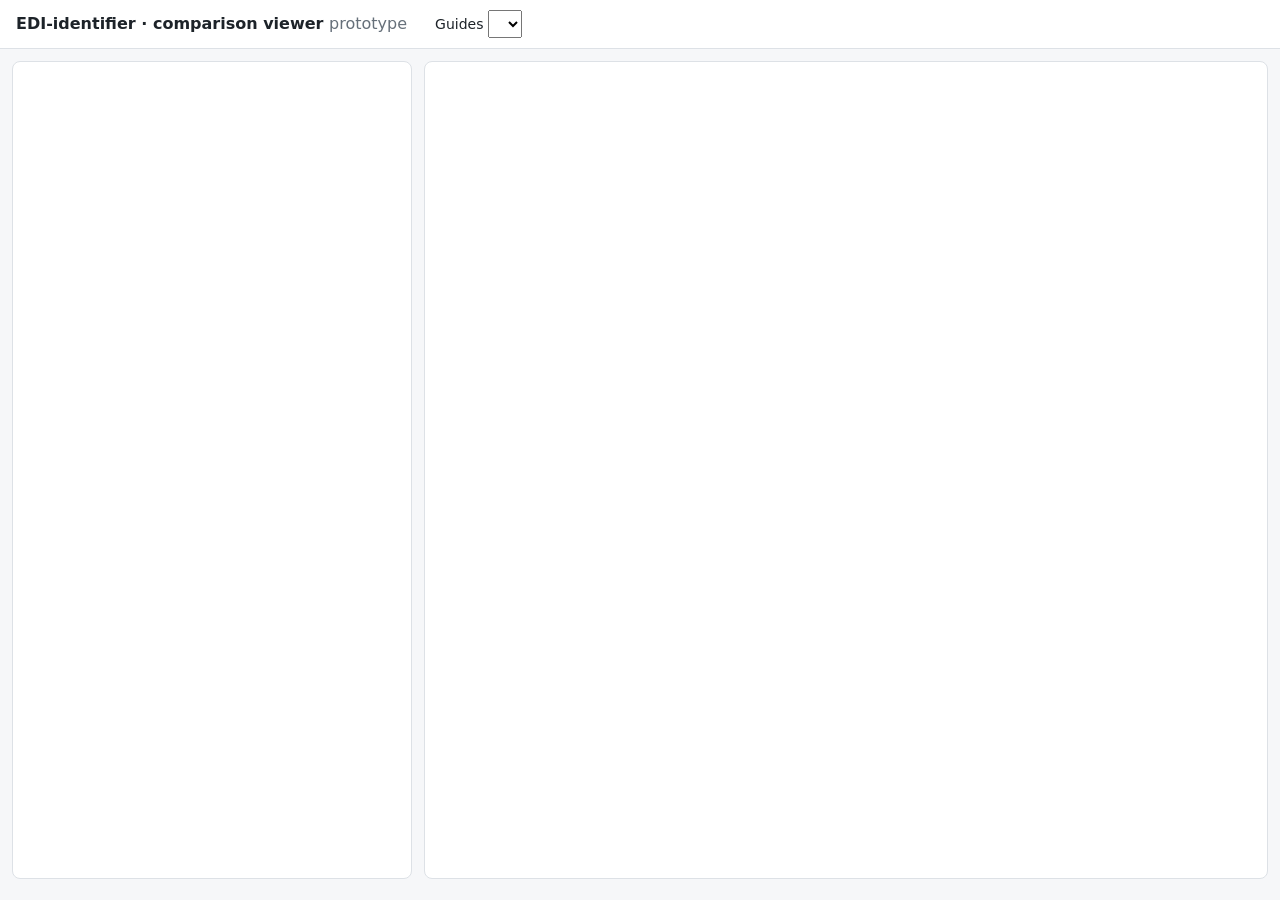
==== prototype/viewer.template.html @ 18e54642 "feat(prototype): add clickable comparison viewer on real data (DIP-14)" ====
<!doctype html>
<html lang="en">
<head>
<meta charset="utf-8">
<meta name="viewport" content="width=device-width, initial-scale=1">
<title>EDI-identifier viewer</title>
<style>
:root { --bg:#f6f7f9; --panel:#fff; --line:#dde1e6; --text:#1d2329; --muted:#66707a; --diff:#c0392b; --review:#b9770e; --one:#5d6d7e; --same:#1e8449; --accent:#1f5fae; }
* { box-sizing: border-box; }
body { margin:0; font:14px/1.45 system-ui, -apple-system, "Segoe UI", Roboto, sans-serif; color:var(--text); background:var(--bg); }
header { display:flex; gap:16px; align-items:center; padding:10px 16px; background:var(--panel); border-bottom:1px solid var(--line); flex-wrap:wrap; }
header h1 { font-size:16px; margin:0 12px 0 0; }
select { font:inherit; padding:4px 6px; }
.chips { display:flex; gap:6px; flex-wrap:wrap; }
.chip { border:1px solid var(--line); border-radius:12px; padding:2px 10px; cursor:pointer; user-select:none; background:#fff; }
.chip.off { opacity:.4; }
.layout { display:grid; grid-template-columns: 400px 1fr; gap:12px; padding:12px; height:calc(100vh - 58px); }
.panel { background:var(--panel); border:1px solid var(--line); border-radius:8px; overflow:auto; }
.list .row { display:grid; grid-template-columns: 80px 78px 1fr; gap:6px; padding:7px 10px; border-bottom:1px solid var(--line); cursor:pointer; font-size:13px; }
.list .row:hover { background:#f0f4fa; }
.list .row.sel { background:#e3edf9; }
.badge { font-size:11px; font-weight:600; text-transform:uppercase; letter-spacing:.02em; }
.v-different { color:var(--diff); } .v-review { color:var(--review); } .v-one_side { color:var(--one); } .v-same { color:var(--same); }
.key { font-family: ui-monospace, Menlo, monospace; font-size:12px; overflow:hidden; text-overflow:ellipsis; white-space:nowrap; }
.detail { padding:14px 16px; }
.detail h2 { font-size:15px; margin:0 0 4px; font-family: ui-monospace, Menlo, monospace; }
.detail .sub { color:var(--muted); margin-bottom:12px; }
.sides { display:grid; grid-template-columns:1fr 1fr; gap:12px; }
.side { border:1px solid var(--line); border-radius:8px; padding:10px 12px; }
.side h3 { margin:0 0 6px; font-size:13px; color:var(--muted); font-weight:600; }
.value { font-size:14px; margin-bottom:10px; }
.src { background:#fafbfc; border:1px solid var(--line); border-radius:6px; padding:8px 10px; margin-top:8px; }
.src .pg { font-size:12px; color:var(--muted); display:flex; justify-content:space-between; }
.src mark { background:#fff3c4; padding:0 2px; }
.src ul { margin:6px 0 0; padding-left:16px; font-family: ui-monospace, Menlo, monospace; font-size:12px; }
.why { margin:12px 0 0; padding:8px 10px; border-left:3px solid var(--accent); background:#f2f6fb; }
a { color:var(--accent); }
.only { padding:8px 10px; font-size:13px; color:var(--muted); }
</style>
</head>
<body>
<header>
  <h1>EDI-identifier · comparison viewer <span style="color:var(--muted);font-weight:400">prototype</span></h1>
  <label>Guides <select id="pair"></select></label>
  <div class="chips" id="cats"></div>
  <div class="chips" id="verdicts"></div>
</header>
<div class="layout">
  <div class="panel list" id="list"></div>
  <div class="panel detail" id="detail"></div>
</div>
<script>
const DATA = /*DATA*/null;
const CATS = ["usage", "codes", "repetition", "condition"];
const VERDICTS = ["different", "review", "one_side", "same"];
const state = { pair: 0, cats: new Set(CATS), verdicts: new Set(["different", "review"]), sel: null };
const el = id => document.getElementById(id);
const esc = s => String(s).replace(/[&<>"]/g, c => ({ "&": "&amp;", "<": "&lt;", ">": "&gt;", '"': "&quot;" })[c]);
const label = v => v.replace("_", " ");

DATA.reports.forEach((r, i) => {
  const o = document.createElement("option");
  o.value = i; o.textContent = `${DATA.guides[r.left].partner} ~ ${DATA.guides[r.right].partner}`;
  el("pair").append(o);
});
el("pair").onchange = e => { state.pair = +e.target.value; state.sel = null; render(); };

function chips(id, values, set) {
  el(id).innerHTML = "";
  for (const v of values) {
    const c = document.createElement("span");
    c.className = "chip" + (set.has(v) ? "" : " off") + (id === "verdicts" ? " v-" + v : "");
    c.textContent = label(v);
    c.onclick = () => { set.has(v) ? set.delete(v) : set.add(v); state.sel = null; render(); };
    el(id).append(c);
  }
}

function source(guideId, key, pages) {
  const g = DATA.guides[guideId];
  const ev = (g.evidence[key] || []).filter(e => pages.includes(e.page));
  return pages.map(p => {
    const items = ev.filter(e => e.page === p).flatMap(e => e.excerpt.split(" / ")).slice(0, 6);
    return `<div class="src"><div class="pg"><span>${esc(g.partner)} · page ${p}</span><a href="${esc(g.url)}#page=${p}" target="_blank">open page ${p}</a></div>
      <ul>${items.map(x => `<li><mark>${esc(x)}</mark></li>`).join("")}</ul></div>`;
  }).join("");
}

function render() {
  const r = DATA.reports[state.pair];
  chips("cats", CATS, state.cats);
  chips("verdicts", VERDICTS, state.verdicts);
  const rows = r.findings.filter(f => state.cats.has(f.category) && state.verdicts.has(f.verdict));
  if (state.sel === null || !rows.includes(state.sel)) state.sel = rows[0] || null;
  el("list").innerHTML = "";
  for (const f of rows) {
    const d = document.createElement("div");
    d.className = "row" + (f === state.sel ? " sel" : "");
    d.innerHTML = `<span class="badge v-${f.verdict}">${label(f.verdict)}</span><span>${f.category}</span><span class="key" title="${esc(f.left_key)}">${esc(f.left_key.split(":").pop())}</span>`;
    d.onclick = () => { state.sel = f; render(); };
    el("list").append(d);
  }
  const only = [...r.left_only.map(a => [r.left, a]), ...r.right_only.map(a => [r.right, a])];
  el("list").insertAdjacentHTML("beforeend", `<div class="only">${rows.length} findings shown · ${only.length} requirements defined in one guide only</div>`);
  const f = state.sel;
  if (!f) { el("detail").innerHTML = "<p>No findings for these filters.</p>"; return; }
  const L = DATA.guides[r.left], R = DATA.guides[r.right];
  el("detail").innerHTML = `
    <h2>${esc(f.left_key)}${f.right_key !== f.left_key ? " = " + esc(f.right_key) : ""}</h2>
    <div class="sub"><span class="badge v-${f.verdict}">${label(f.verdict)}</span> · ${f.category} · aligned by ${f.alignment}</div>
    ${f.detail ? `<div class="why">${esc(f.detail)}</div>` : ""}
    <div class="sides" style="margin-top:12px">
      <div class="side"><h3>${esc(L.partner)} · ${esc(L.revision)}</h3><div class="value">${esc(f.left)}</div>${source(r.left, f.left_key, f.left_pages)}</div>
      <div class="side"><h3>${esc(R.partner)} · ${esc(R.revision)}</h3><div class="value">${esc(f.right)}</div>${source(r.right, f.right_key, f.right_pages)}</div>
    </div>`;
}

state.pair = Math.max(0, DATA.reports.findIndex(r => r.left === "chr-214" && r.right === "kbx-214"));
el("pair").value = state.pair;
render();
const start = DATA.reports[state.pair].findings.find(f => f.left_key.endsWith("AT7@140/AT701") && f.category === "codes");
if (start) { state.sel = start; render(); }
</script>
</body>
</html>
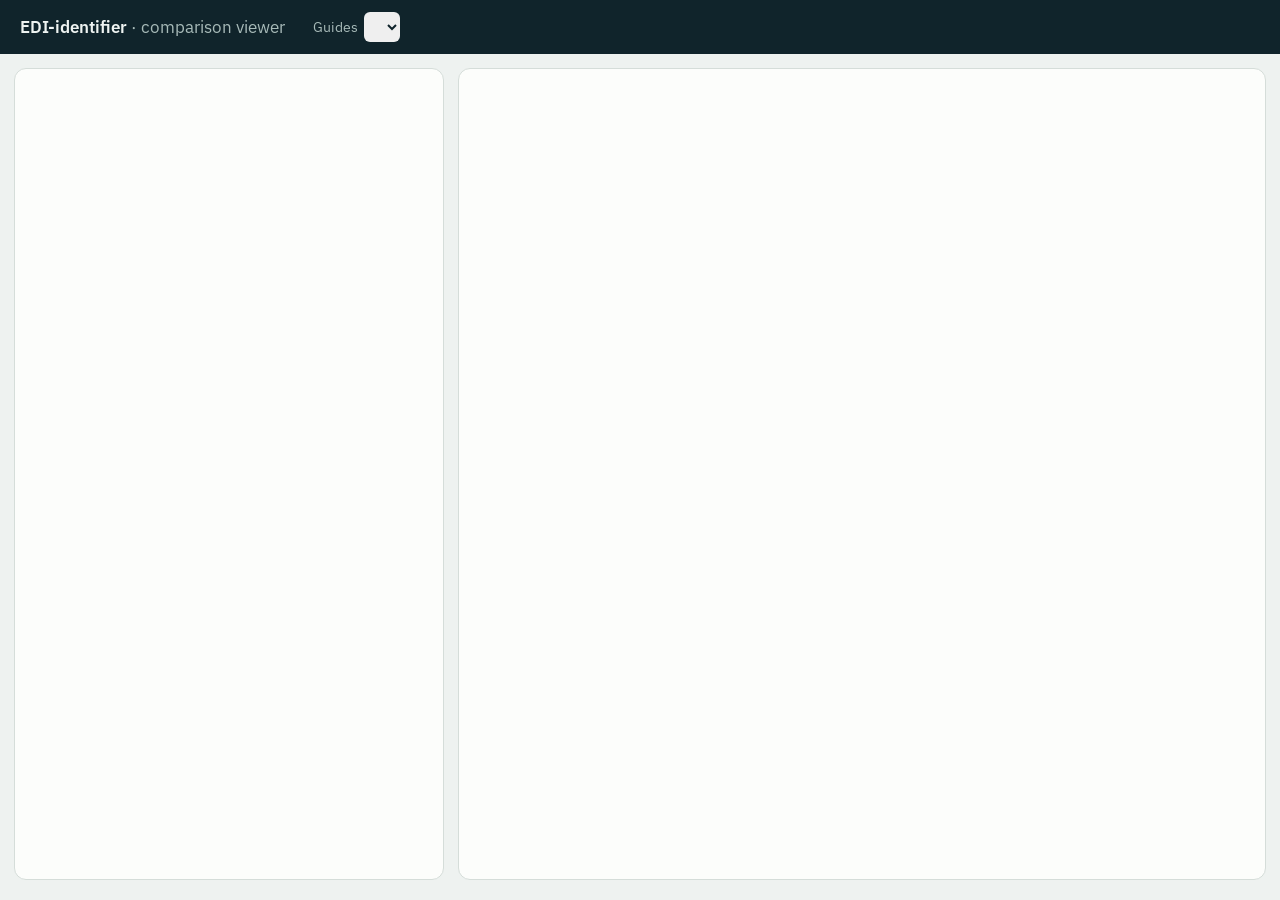
==== commit 3668d03c: "feat(prototype): restyle the viewer with partner colours and page buttons (DIP-14)" ====
--- a/prototype/viewer.template.html
+++ b/prototype/viewer.template.html
@@ -4,44 +4,56 @@
 <meta charset="utf-8">
 <meta name="viewport" content="width=device-width, initial-scale=1">
 <title>EDI-identifier viewer</title>
+<link rel="stylesheet" href="https://fonts.googleapis.com/css2?family=IBM+Plex+Sans:wght@400;500;600&family=IBM+Plex+Mono:wght@400;500&display=swap">
 <style>
-:root { --bg:#f6f7f9; --panel:#fff; --line:#dde1e6; --text:#1d2329; --muted:#66707a; --diff:#c0392b; --review:#b9770e; --one:#5d6d7e; --same:#1e8449; --accent:#1f5fae; }
+:root { --ink:#10242b; --bg:#eef2f0; --panel:#fcfdfb; --line:#d5ddd9; --text:#33454c; --muted:#62737a; --a:#0b7a75; --a-soft:#dcefec; --b:#c2462b; --b-soft:#fbe7e1; --amber:#7a4e06; --amber-soft:#f6e7c9; --grey-soft:#e3e7e5; --mono:"IBM Plex Mono", ui-monospace, Menlo, monospace; }
 * { box-sizing: border-box; }
-body { margin:0; font:14px/1.45 system-ui, -apple-system, "Segoe UI", Roboto, sans-serif; color:var(--text); background:var(--bg); }
-header { display:flex; gap:16px; align-items:center; padding:10px 16px; background:var(--panel); border-bottom:1px solid var(--line); flex-wrap:wrap; }
-header h1 { font-size:16px; margin:0 12px 0 0; }
-select { font:inherit; padding:4px 6px; }
+body { margin:0; font:15px/1.45 "IBM Plex Sans", system-ui, -apple-system, "Segoe UI", sans-serif; color:var(--text); background:var(--bg); }
+header { display:flex; gap:20px; align-items:center; padding:12px 20px; background:var(--ink); color:#eef3f1; flex-wrap:wrap; }
+header h1 { font-size:17px; font-weight:600; margin:0 8px 0 0; }
+header h1 span { color:#a7bab8; font-weight:400; }
+header label { color:#a7bab8; font-size:14px; }
+select { font:inherit; color:var(--ink); padding:5px 8px; border-radius:6px; border:0; margin-left:6px; }
 .chips { display:flex; gap:6px; flex-wrap:wrap; }
-.chip { border:1px solid var(--line); border-radius:12px; padding:2px 10px; cursor:pointer; user-select:none; background:#fff; }
-.chip.off { opacity:.4; }
-.layout { display:grid; grid-template-columns: 400px 1fr; gap:12px; padding:12px; height:calc(100vh - 58px); }
-.panel { background:var(--panel); border:1px solid var(--line); border-radius:8px; overflow:auto; }
-.list .row { display:grid; grid-template-columns: 80px 78px 1fr; gap:6px; padding:7px 10px; border-bottom:1px solid var(--line); cursor:pointer; font-size:13px; }
-.list .row:hover { background:#f0f4fa; }
-.list .row.sel { background:#e3edf9; }
-.badge { font-size:11px; font-weight:600; text-transform:uppercase; letter-spacing:.02em; }
-.v-different { color:var(--diff); } .v-review { color:var(--review); } .v-one_side { color:var(--one); } .v-same { color:var(--same); }
-.key { font-family: ui-monospace, Menlo, monospace; font-size:12px; overflow:hidden; text-overflow:ellipsis; white-space:nowrap; }
-.detail { padding:14px 16px; }
-.detail h2 { font-size:15px; margin:0 0 4px; font-family: ui-monospace, Menlo, monospace; }
-.detail .sub { color:var(--muted); margin-bottom:12px; }
-.sides { display:grid; grid-template-columns:1fr 1fr; gap:12px; }
-.side { border:1px solid var(--line); border-radius:8px; padding:10px 12px; }
-.side h3 { margin:0 0 6px; font-size:13px; color:var(--muted); font-weight:600; }
-.value { font-size:14px; margin-bottom:10px; }
-.src { background:#fafbfc; border:1px solid var(--line); border-radius:6px; padding:8px 10px; margin-top:8px; }
-.src .pg { font-size:12px; color:var(--muted); display:flex; justify-content:space-between; }
-.src mark { background:#fff3c4; padding:0 2px; }
-.src ul { margin:6px 0 0; padding-left:16px; font-family: ui-monospace, Menlo, monospace; font-size:12px; }
-.why { margin:12px 0 0; padding:8px 10px; border-left:3px solid var(--accent); background:#f2f6fb; }
-a { color:var(--accent); }
-.only { padding:8px 10px; font-size:13px; color:var(--muted); }
+.chip { border:1px solid #3a5560; color:#eef3f1; border-radius:999px; padding:3px 12px; cursor:pointer; user-select:none; font-size:13px; }
+.chip.off { opacity:.35; }
+.layout { display:grid; grid-template-columns: 430px 1fr; gap:14px; padding:14px; height:calc(100vh - 60px); }
+.panel { background:var(--panel); border:1px solid var(--line); border-radius:12px; overflow:auto; }
+.list .row { display:grid; grid-template-columns: 92px 84px 1fr; gap:8px; align-items:center; padding:8px 12px; border-bottom:1px solid var(--line); border-left:4px solid transparent; cursor:pointer; font-size:14px; }
+.list .row:hover { background:#f1f5f3; }
+.list .row.sel { background:var(--a-soft); border-left-color:var(--a); }
+.pill { display:inline-block; font-size:11px; font-weight:600; text-transform:uppercase; letter-spacing:.03em; padding:2px 8px; border-radius:999px; text-align:center; }
+.v-different { background:var(--b-soft); color:#a3361d; }
+.v-review { background:var(--amber-soft); color:var(--amber); }
+.v-one_side { background:var(--grey-soft); color:#4a5a60; }
+.v-same { background:var(--a-soft); color:#0b5c58; }
+.key { font-family:var(--mono); font-size:13px; color:var(--ink); overflow:hidden; text-overflow:ellipsis; white-space:nowrap; }
+.detail { padding:18px 20px; }
+.detail h2 { font-family:var(--mono); font-size:20px; font-weight:500; color:var(--ink); margin:0 0 8px; }
+.meta { display:flex; gap:10px; align-items:center; color:var(--muted); font-size:14px; }
+.why { margin:14px 0 0; padding:10px 14px; border-left:4px solid var(--b); background:var(--b-soft); color:var(--ink); border-radius:0 8px 8px 0; font-size:15px; }
+.sides { display:grid; grid-template-columns:1fr 1fr; gap:14px; margin-top:14px; }
+.side { border:1px solid var(--line); border-top:4px solid var(--a); border-radius:10px; padding:12px 14px; background:#fff; }
+.side.b { border-top-color:var(--b); }
+.side .who { display:flex; justify-content:space-between; align-items:baseline; gap:8px; }
+.side h3 { margin:0; font-size:16px; color:var(--ink); font-weight:600; }
+.tag { font-size:12px; font-weight:600; color:var(--a); }
+.side.b .tag { color:var(--b); }
+.rev { font-size:12px; color:var(--muted); margin:2px 0 10px; }
+.value { font-size:18px; font-weight:500; color:var(--ink); margin-bottom:10px; }
+.src { background:#f6f8f7; border:1px solid var(--line); border-radius:8px; padding:8px 10px; margin-top:8px; }
+.src .pg { font-size:13px; color:var(--muted); display:flex; justify-content:space-between; align-items:center; }
+.src a { font-size:12px; font-weight:600; color:var(--a); text-decoration:none; border:1px solid var(--a); border-radius:999px; padding:1px 10px; }
+.side.b .src a { color:var(--b); border-color:var(--b); }
+.src ul { margin:6px 0 0; padding-left:16px; font-family:var(--mono); font-size:12.5px; color:var(--ink); }
+.src mark { background:#fff1c2; padding:0 2px; }
+.only { padding:10px 12px; font-size:13px; color:var(--muted); }
 </style>
 </head>
 <body>
 <header>
-  <h1>EDI-identifier · comparison viewer <span style="color:var(--muted);font-weight:400">prototype</span></h1>
-  <label>Guides <select id="pair"></select></label>
+  <h1>EDI-identifier <span>· comparison viewer</span></h1>
+  <label>Guides<select id="pair"></select></label>
   <div class="chips" id="cats"></div>
   <div class="chips" id="verdicts"></div>
 </header>
@@ -69,7 +81,7 @@
   el(id).innerHTML = "";
   for (const v of values) {
     const c = document.createElement("span");
-    c.className = "chip" + (set.has(v) ? "" : " off") + (id === "verdicts" ? " v-" + v : "");
+    c.className = "chip" + (set.has(v) ? "" : " off");
     c.textContent = label(v);
     c.onclick = () => { set.has(v) ? set.delete(v) : set.add(v); state.sel = null; render(); };
     el(id).append(c);
@@ -81,9 +93,14 @@
   const ev = (g.evidence[key] || []).filter(e => pages.includes(e.page));
   return pages.map(p => {
     const items = ev.filter(e => e.page === p).flatMap(e => e.excerpt.split(" / ")).slice(0, 6);
-    return `<div class="src"><div class="pg"><span>${esc(g.partner)} · page ${p}</span><a href="${esc(g.url)}#page=${p}" target="_blank">open page ${p}</a></div>
+    return `<div class="src"><div class="pg"><span>Page ${p}</span><a href="${esc(g.url)}#page=${p}" target="_blank">Open page ${p} ↗</a></div>
       <ul>${items.map(x => `<li><mark>${esc(x)}</mark></li>`).join("")}</ul></div>`;
   }).join("");
+}
+
+function side(cls, tag, g, value, guideId, key, pages) {
+  return `<div class="side ${cls}"><div class="who"><h3>${esc(g.partner)}</h3><span class="tag">${tag}</span></div>
+    <div class="rev">${esc(g.revision)}</div><div class="value">${esc(value)}</div>${source(guideId, key, pages)}</div>`;
 }
 
 function render() {
@@ -96,7 +113,7 @@
   for (const f of rows) {
     const d = document.createElement("div");
     d.className = "row" + (f === state.sel ? " sel" : "");
-    d.innerHTML = `<span class="badge v-${f.verdict}">${label(f.verdict)}</span><span>${f.category}</span><span class="key" title="${esc(f.left_key)}">${esc(f.left_key.split(":").pop())}</span>`;
+    d.innerHTML = `<span class="pill v-${f.verdict}">${label(f.verdict)}</span><span>${f.category}</span><span class="key" title="${esc(f.left_key)}">${esc(f.left_key.split(":").pop())}</span>`;
     d.onclick = () => { state.sel = f; render(); };
     el("list").append(d);
   }
@@ -107,11 +124,11 @@
   const L = DATA.guides[r.left], R = DATA.guides[r.right];
   el("detail").innerHTML = `
     <h2>${esc(f.left_key)}${f.right_key !== f.left_key ? " = " + esc(f.right_key) : ""}</h2>
-    <div class="sub"><span class="badge v-${f.verdict}">${label(f.verdict)}</span> · ${f.category} · aligned by ${f.alignment}</div>
+    <div class="meta"><span class="pill v-${f.verdict}">${label(f.verdict)}</span><span>${f.category}</span><span>aligned by ${f.alignment}</span></div>
     ${f.detail ? `<div class="why">${esc(f.detail)}</div>` : ""}
-    <div class="sides" style="margin-top:12px">
-      <div class="side"><h3>${esc(L.partner)} · ${esc(L.revision)}</h3><div class="value">${esc(f.left)}</div>${source(r.left, f.left_key, f.left_pages)}</div>
-      <div class="side"><h3>${esc(R.partner)} · ${esc(R.revision)}</h3><div class="value">${esc(f.right)}</div>${source(r.right, f.right_key, f.right_pages)}</div>
+    <div class="sides">
+      ${side("a", "Partner A", L, f.left, r.left, f.left_key, f.left_pages)}
+      ${side("b", "Partner B", R, f.right, r.right, f.right_key, f.right_pages)}
     </div>`;
 }
 
